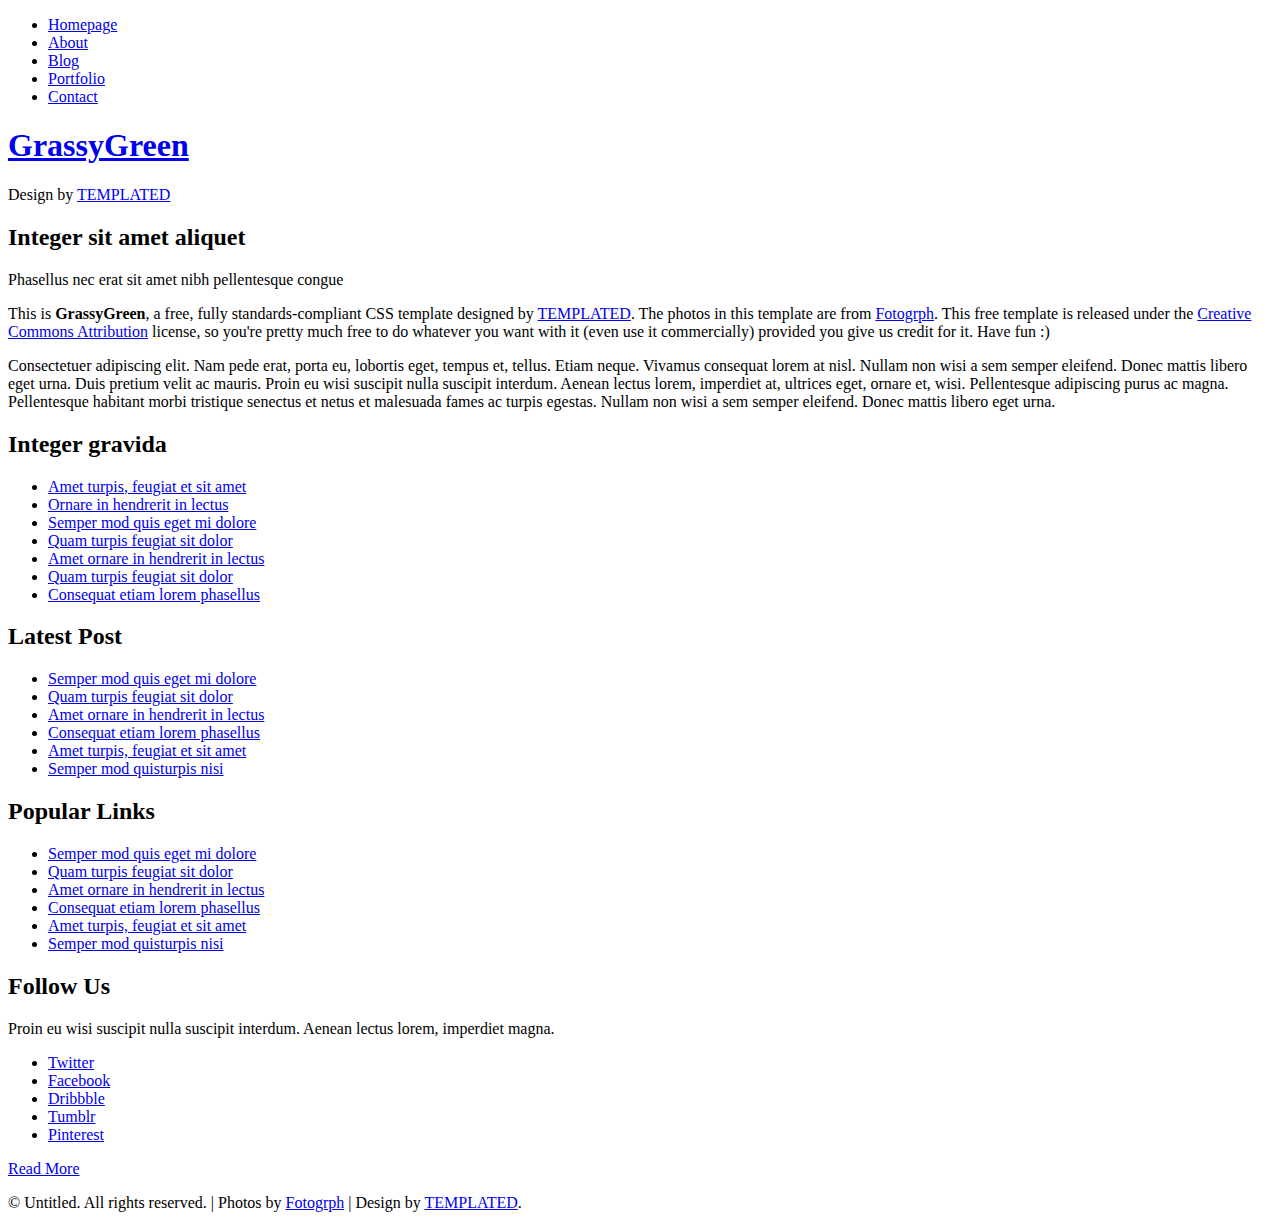
==== about/about.html @ cbaea278 "4" ====
<!DOCTYPE html PUBLIC "-//W3C//DTD XHTML 1.0 Strict//EN" "http://www.w3.org/TR/xhtml1/DTD/xhtml1-strict.dtd">
<!--
Design by TEMPLATED
http://templated.co
Released for free under the Creative Commons Attribution License

Name       : GrassyGreen 
Description: A two-column, fixed-width design with dark color scheme.
Version    : 1.0
Released   : 20140310

-->
<html xmlns="http://www.w3.org/1999/xhtml">
<head>
<meta http-equiv="Content-Type" content="text/html; charset=utf-8" />
<title>GrassyGreen</title>
<meta name="keywords" content="" />
<meta name="description" content="" />
<link href="http://fonts.googleapis.com/css?family=Raleway:400,200,500,600,700,800,300" rel="stylesheet" />
<link href="default.css" rel="stylesheet" type="text/css" media="all" />
<link href="fonts.css" rel="stylesheet" type="text/css" media="all" />
<!--[if IE 6]>
<link href="default_ie6.css" rel="stylesheet" type="text/css" />
<![endif]-->
</head>
<body>
<div id="wrapper">
	<div id="menu-wrapper">
		<div id="menu" class="container">
			<ul>
				<li><a href="/index.html">Homepage</a></li>
				<li class="current_page_item"><a href="#">About</a></li>
				<li><a href="#">Blog</a></li>
				<li><a href="#">Portfolio</a></li>
				<li><a href="#">Contact</a></li>
			</ul>
		</div>
		<!-- end #menu --> 
	<div id="header-wrapper">
		<div id="header" class="container">
			<div id="logo">
				<h1><a href="#">GrassyGreen</a></h1>
				<p>Design by <a href="http://templated.co" rel="nofollow">TEMPLATED</a></p>
			</div>
		</div>
	</div>
	</div>
	<div id="banner"></div>
	<div id="page" class="container">
		<div id="content">
			<div class="title">
				<h2>Integer sit amet aliquet</h2>
				<span class="byline">Phasellus nec erat sit amet nibh pellentesque congue</span> </div>
			<p>This is <strong>GrassyGreen</strong>, a free, fully standards-compliant CSS template designed by <a href="http://templated.co" rel="nofollow">TEMPLATED</a>. The photos in this template are from <a href="http://fotogrph.com/"> Fotogrph</a>. This free template is released under the <a href="http://templated.co/license">Creative Commons Attribution</a> license, so you're pretty much free to do whatever you want with it (even use it commercially) provided you give us credit for it. Have fun :) </p>
			<p>Consectetuer adipiscing elit. Nam pede erat, porta eu, lobortis eget, tempus et, tellus. Etiam neque. Vivamus consequat lorem at nisl. Nullam non wisi a sem semper eleifend. Donec mattis libero eget urna. Duis pretium velit ac mauris. Proin eu wisi suscipit nulla suscipit interdum. Aenean lectus lorem, imperdiet at, ultrices eget, ornare et, wisi. Pellentesque adipiscing purus ac magna. Pellentesque habitant morbi tristique senectus et netus et malesuada fames ac turpis egestas.  Nullam non wisi a sem semper eleifend. Donec mattis libero eget urna. </p>
		</div>
		<div id="sidebar">
			<div class="box2">
				<div class="title">
					<h2>Integer gravida</h2>
				</div>
				<ul class="style2">
					<li><a href="#">Amet turpis, feugiat et sit amet</a></li>
					<li><a href="#">Ornare in hendrerit in lectus</a></li>
					<li><a href="#">Semper mod quis eget mi dolore</a></li>
					<li><a href="#">Quam turpis feugiat sit dolor</a></li>
					<li><a href="#">Amet ornare in hendrerit in lectus</a></li>
					<li><a href="#">Quam turpis feugiat sit dolor</a></li>
					<li><a href="#">Consequat etiam lorem phasellus</a></li>
				</ul>
			</div>
		</div>
	</div>
</div>
	

<div id="footer-wrapper">
	<div id="footer" class="container">
		<div id="box1">
			<div class="title">
				<h2>Latest Post</h2>
			</div>
			<ul class="style1">
				<li><a href="#">Semper mod quis eget mi dolore</a></li>
				<li><a href="#">Quam turpis feugiat sit dolor</a></li>
				<li><a href="#">Amet ornare in hendrerit in lectus</a></li>
				<li><a href="#">Consequat etiam lorem phasellus</a></li>
				<li><a href="#">Amet turpis, feugiat et sit amet</a></li>
				<li><a href="#">Semper mod quisturpis nisi</a></li>
			</ul>
		</div>
		<div id="box2">
			<div class="title">
				<h2>Popular Links</h2>
			</div>
			<ul class="style1">
				<li><a href="#">Semper mod quis eget mi dolore</a></li>
				<li><a href="#">Quam turpis feugiat sit dolor</a></li>
				<li><a href="#">Amet ornare in hendrerit in lectus</a></li>
				<li><a href="#">Consequat etiam lorem phasellus</a></li>
				<li><a href="#">Amet turpis, feugiat et sit amet</a></li>
				<li><a href="#">Semper mod quisturpis nisi</a></li>
			</ul>
		</div>
		<div id="box3">
			<div class="title">
				<h2>Follow Us</h2>
			</div>
			<p>Proin eu wisi suscipit nulla suscipit interdum. Aenean lectus lorem, imperdiet magna.</p>
			<ul class="contact">
				<li><a href="#" class="icon icon-twitter"><span>Twitter</span></a></li>
				<li><a href="#" class="icon icon-facebook"><span>Facebook</span></a></li>
				<li><a href="#" class="icon icon-dribbble"><span>Dribbble</span></a></li>
				<li><a href="#" class="icon icon-tumblr"><span>Tumblr</span></a></li>
				<li><a href="#" class="icon icon-rss"><span>Pinterest</span></a></li>
			</ul>
				<a href="#" class="button">Read More</a> </div>
		</div>
	</div>
</div>
<div id="copyright" class="container">
	<p>&copy; Untitled. All rights reserved. | Photos by <a href="http://fotogrph.com/">Fotogrph</a> | Design by <a href="http://templated.co" rel="nofollow">TEMPLATED</a>.</p>
</div>
</body>
</html>
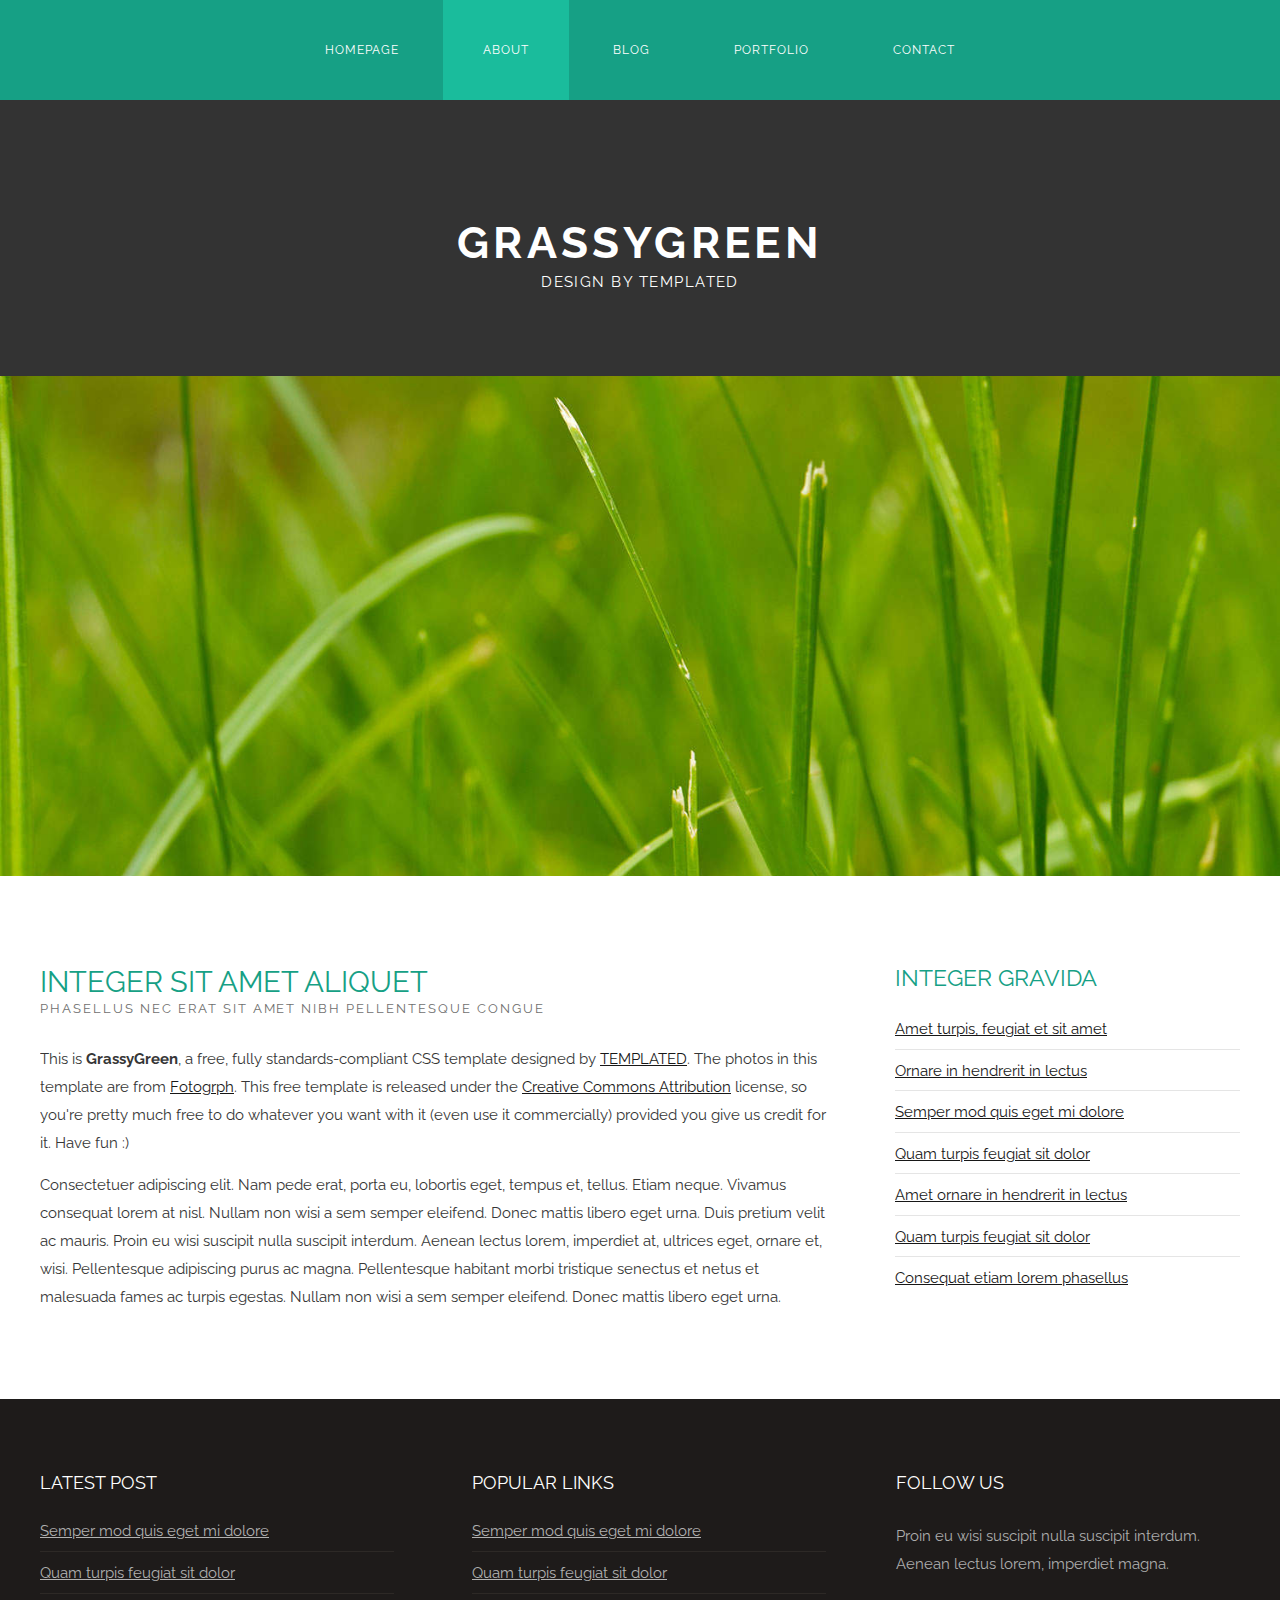
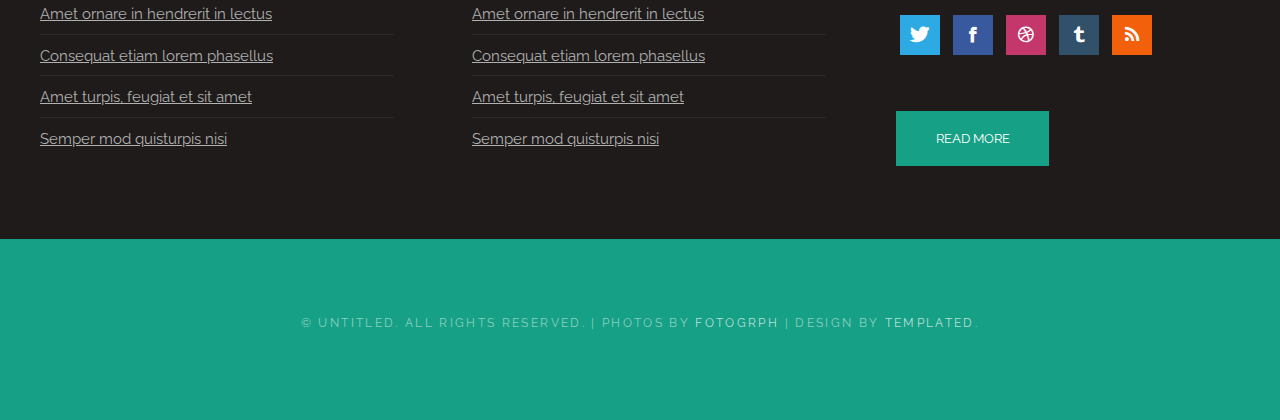
==== commit 1b298287: "4" ====
--- a/about/about.html
+++ b/about/about.html
@@ -17,8 +17,8 @@
 <meta name="keywords" content="" />
 <meta name="description" content="" />
 <link href="http://fonts.googleapis.com/css?family=Raleway:400,200,500,600,700,800,300" rel="stylesheet" />
-<link href="default.css" rel="stylesheet" type="text/css" media="all" />
-<link href="fonts.css" rel="stylesheet" type="text/css" media="all" />
+<link href="/default.css" rel="stylesheet" type="text/css" media="all" />
+<link href="/fonts.css" rel="stylesheet" type="text/css" media="all" />
 <!--[if IE 6]>
 <link href="default_ie6.css" rel="stylesheet" type="text/css" />
 <![endif]-->
--- a/default.css
+++ b/default.css
@@ -0,0 +1,598 @@
+html, body {
+	height: 100%;
+}
+
+body {
+	margin: 0px;
+	padding: 0px;
+	background: #16a085;
+	font-family: 'Raleway', sans-serif;
+	font-size: 11pt;
+	font-weight: 400;
+	color: #363636;
+}
+
+
+h1, h2, h3 {
+	margin: 0;
+	padding: 0;
+}
+
+p, ol, ul {
+	margin-top: 0px;
+}
+
+p {
+	line-height: 190%;
+}
+
+strong {
+}
+
+a {
+	color: #171717;
+}
+
+a:hover {
+	text-decoration: none;
+}
+
+a img {
+	border: none;
+}
+
+	.image
+	{
+		display: inline-block;
+	}
+	
+		.image img
+		{
+			display: block;
+			width: 100%;
+		}
+
+	.image-full
+	{
+		display: block;
+		width: 100%;
+		margin: 0 0 2em 0;
+	}
+	
+	.image-left
+	{
+		float: left;
+		margin: 0 2em 2em 0;
+	}
+	
+	.image-centered
+	{
+		display: block;
+		margin: 0 0 2em 0;
+	}
+
+		.image-centered img
+		{
+			margin: 0 auto;
+			width: auto;
+		}
+
+hr {
+	display: none;
+}
+
+
+/*********************************************************************************/
+/* List Styles                                                                   */
+/*********************************************************************************/
+
+	ul.style1
+	{
+		margin: 0;
+		padding: 0;
+		list-style: none;
+	}
+	
+	ul.style1 li
+	{
+		border-top: solid 1px #E5E5E5;
+		padding: 0.80em 0;
+	}
+	
+	ul.style1 li:first-child
+	{
+		border-top: 0;
+		padding-top: 0;
+	}
+
+	ul.style2
+	{
+		margin: 0;
+		padding: 0;
+		list-style: none;
+	}
+	
+	ul.style2 li
+	{
+		border-top: solid 1px #E5E5E5;
+		padding: 0.80em 0;
+	}
+	
+	ul.style2 li:first-child
+	{
+		border-top: 0;
+		padding-top: 0;
+	}
+
+/*********************************************************************************/
+/* Social Icon Styles                                                            */
+/*********************************************************************************/
+
+	ul.contact
+	{
+		margin: 0;
+		padding: 1.5em 0em 2.5em 0em;
+		list-style: none;
+	}
+	
+	ul.contact li
+	{
+		display: inline-block;
+		padding: 0em 0.30em;
+		font-size: 1em;
+	}
+	
+	ul.contact li span
+	{
+		display: none;
+		margin: 0;
+		padding: 0;
+	}
+	
+	ul.contact li a
+	{
+		color: #FFF;
+	}
+	
+	ul.contact li a:before
+	{
+		display: inline-block;
+		background: #3f3f3f;
+		width: 40px;
+		height: 40px;
+		line-height: 40px;
+		text-align: center;
+		color: #FFFFFF;
+	}
+	
+	ul.contact li a.icon-twitter:before { background: #2DAAE4; }
+	ul.contact li a.icon-facebook:before { background: #39599F; }
+	ul.contact li a.icon-dribbble:before { background: #C4376B;	}
+	ul.contact li a.icon-tumblr:before { background: #31516A; }
+	ul.contact li a.icon-rss:before { background: #F2600B; }
+
+
+/*********************************************************************************/
+/* Heading Titles                                                                */
+/*********************************************************************************/
+
+	.title
+	{
+		margin-bottom: 2em;
+		text-transform: uppercase;
+	}
+
+	.title h2
+	{
+		font-weight: 400;
+		font-size: 2em;
+		color: #16a085;
+	}
+	
+	.title .byline
+	{
+		letter-spacing: 0.15em;
+		text-transform: uppercase;
+		font-weight: 400;
+		font-size: 0.90em;
+		color: #6F6F6F;
+	}
+
+/** WRAPPER */
+
+#wrapper {
+	background: #FFFFFF url(images/bg01.png) repeat;
+}
+
+#footer-wrapper
+{
+	background: #0F0F0F;
+}
+
+.container {
+	width: 1200px;
+	margin: 0px auto;
+}
+
+.clearfix {
+	clear: both;
+}
+
+
+/*********************************************************************************/
+/* Wrappers                                                                      */
+/*********************************************************************************/
+
+#header-wrapper
+{
+	overflow: hidden;
+	background: url(images/bg01.png) repeat;
+	background-size: 100%;
+	padding: 6em 0em 2em 0em;
+	background: #333333;
+}
+
+
+/*********************************************************************************/
+/* Header                                                                        */
+/*********************************************************************************/
+
+	#header 
+	{
+		position: relative;
+		overflow: hidden;
+		text-align: center;
+	}
+
+/*********************************************************************************/
+/* Logo                                                                          */
+/*********************************************************************************/
+
+	#logo 
+	{
+		width: 500px;
+		height: 100px;
+		margin: 0 auto;
+		padding: 2em 0em;
+		text-transform: uppercase;
+	}
+	
+	#logo h1
+	{
+		letter-spacing: 0.10em;
+		font-size: 3em;
+	}
+	
+	#logo p 
+	{
+		letter-spacing: 0.10em;
+		color: #FFF;
+	}
+	
+	#logo a 
+	{
+		text-decoration: none;
+		color: #FFF;
+	}
+
+/*********************************************************************************/
+/* Banner                                                                        */
+/*********************************************************************************/
+
+	#banner 
+	{
+		overflow: hidden;
+		height: 500px;
+		background: url(images/pic01.jpg) no-repeat center;
+		background-size: cover;
+	}
+	
+	#banner .image
+	{
+	}
+	
+
+/** MENU */
+
+#menu-wrapper
+{
+	background: #16a085;
+}
+
+#menu {
+	overflow: hidden;
+	height: 100px;
+}
+
+#menu ul {
+	margin: 0;
+	padding: 0px 0px 0px 0px;
+	list-style: none;
+	line-height: normal;
+	text-align: center;
+}
+
+#menu li {
+	display: inline-block;
+}
+
+#menu a {
+	display: block;
+	letter-spacing: 1px;
+	padding: 0px 40px;
+	text-decoration: none;
+	text-align: center;
+	text-transform: uppercase;
+	font-size: 0.80em;
+	line-height: 100px;
+	border: none;
+	color: #FFF;
+}
+
+#menu a:hover, #menu .current_page_item a {
+	text-decoration: none;
+}
+
+#menu .current_page_item a {
+	background: #1abc9c;
+}
+
+/** PAGE */
+
+#page
+{
+	position: relative;
+	overflow: hidden;
+	padding: 6em 0em 5em 0em;
+}
+
+/** CONTENT */
+
+#content
+{
+	float: left;
+	width: 790px;
+}
+
+/*********************************************************************************/
+/* Sidebar                                                                       */
+/*********************************************************************************/
+
+	#sidebar
+	{
+		float: right;
+		width: 345px;
+	}
+	
+	#sidebar .title h2
+	{
+		font-size: 1.6em;
+	}
+	
+	#sidebar .box1
+	{
+		margin-bottom: 3em;
+	}
+
+
+/*********************************************************************************/
+/* Copyright                                                                     */
+/*********************************************************************************/
+
+	#copyright
+	{
+		overflow: hidden;
+		padding: 5em 0em;
+		text-align: center;
+	}
+	
+	#copyright p
+	{
+		letter-spacing: 0.20em;
+		text-align: center;
+		text-transform: uppercase;
+		font-size: 0.80em;
+		color: rgba(255,255,255,.5);
+	}
+	
+	#copyright a
+	{
+		text-decoration: none;
+		color: rgba(255,255,255,.7);
+	}
+
+/*********************************************************************************/
+/* Welcome                                                                       */
+/*********************************************************************************/
+
+	#welcome
+	{
+		overflow: hidden;
+		padding: 5em 0em;
+		border-bottom: 1px solid #E5E5E5;
+		text-align: center;
+	}
+	
+	#welcome h2
+	{
+		letter-spacing: 0.20em;
+		text-transform: uppercase;
+		font-size: 2.6em;
+	}
+	
+	#welcome p
+	{
+		font-size: 1.3em;
+	}
+
+	#welcome .byline
+	{
+		display: block;
+		padding: 0em 0em 1.5em 0em;
+		letter-spacing: 0.15em;
+		text-transform: uppercase;
+		font-weight: 400;
+		font-size: 1.2em;
+		color: #6F6F6F;
+	}
+
+/*********************************************************************************/
+/* Portfolio                                                                     */
+/*********************************************************************************/
+
+	#portfolio-wrapper
+	{
+		background: rgba(0,0,0,.04);
+		padding: 6em 0em;
+		color: rgba(255,255,255,.7);
+	}
+	
+	#portfolio
+	{
+		overflow: hidden;
+	}
+	
+	#portfolio .title h2
+	{
+		font-size: 1.2em;
+		color: #FFF;
+	}
+
+	#portfolio .byline
+	{
+		font-size: 1em;
+		color: #EEA7C1;
+	}
+	
+	#column1,
+	#column2,
+	#column3,
+	#column4
+	{
+		width: 282px;
+	}
+	
+	#column1,
+	#column2
+	{
+		float: left;
+		margin-right: 24px;
+	}
+	
+	#column3
+	{
+		float: left;
+	}
+	
+	#column4
+	{
+		float: right;
+	}
+	
+/*********************************************************************************/
+/* Button Style                                                                  */
+/*********************************************************************************/
+
+	.button
+	{
+		display: inline-block;
+		margin-top: 1.5em;
+		padding: 1.50em 3em 1.50em 3em;
+		background: #16a085;
+		text-decoration: none;
+		text-transform: uppercase;
+		font-weight: 400;
+		font-size: 0.90em;
+		color: #FFF;
+	}
+	
+		.button:before
+		{
+			display: inline-block;
+			width: 40px;
+			height: 40px;
+			line-height: 40px;
+			border-radius: 20px;
+			text-align: center;
+			color: #FFF;
+		}
+
+/*********************************************************************************/
+/* Footer                                                                        */
+/*********************************************************************************/
+	
+	#footer-wrapper
+	{
+		overflow: hidden;
+		padding: 5em 0em;
+		background: #1E1B1A;
+	}
+
+	#footer
+	{
+		color: #ADADAD;
+	}
+	
+	#footer .title h2
+	{
+		font-weight: 400;
+		font-size: 1.2em;
+		color: #FFF;
+	}
+
+	#footer .title
+	{
+		border-color: #2D2926 !important;
+	}
+	
+	#footer .style1 li
+	{
+		border-color: #2D2926 !important;
+	}
+	
+	#footer .style1 a
+	{
+		font-size:1em;
+		color: #B1B1B1;
+	}
+	
+	#box1
+	{
+		float: left;
+		width: 354px;
+		margin-right: 24px;
+		padding-right: 30px;
+	}
+	
+	#box2
+	{
+		float: left;
+		width: 354px;
+		margin-left: 24px;
+		padding-right: 30px;
+	}
+	
+	#box3
+	{
+		float: right;
+		width: 344px;
+		padding-left: 40px;
+	}
+
+
+
+
+
+
+
+
+
+
+
+
+
+
+
+
+
+	--- a/fonts.css
+++ b/fonts.css
@@ -0,0 +1,378 @@
+@charset 'UTF-8';
+
+@font-face
+{
+	font-family: 'FontAwesome';
+	src: url('fonts/fontawesome-webfont.eot?v=3.0.1');
+	src: url('fonts/fontawesome-webfont.eot?#iefix&v=3.0.1') format('embedded-opentype'),
+	     url('fonts/fontawesome-webfont.woff?v=3.0.1') format('woff'),
+	     url('fonts/fontawesome-webfont.ttf?v=3.0.1') format('truetype'),
+	     url('fonts/fontawesome-webfont.svg#FontAwesome') format('svg');
+	font-weight: normal;
+	font-style: normal;
+}
+
+@font-face
+{
+	font-family: 'Font-Awesome-Social';
+	src: url('fonts/fontawesome-social-webfont.eot');
+	src: url('fonts/fontawesome-social-webfont.eot?#iefix') format('embedded-opentype'),
+	     url('fonts/fontawesome-social-webfont.woff') format('woff'),
+		 url('fonts/fontawesome-social-webfont.ttf') format('truetype'),
+		 url('fonts/fontawesome-social-webfont.svg#Font-Awesome-More') format('svg');
+	font-weight: normal;
+	font-style: normal;
+}
+
+/*********************************************************************************/
+/* Icons                                                                         */
+/*********************************************************************************/
+
+	/*
+		Powered by:
+		
+		Font Awesome (http://fortawesome.github.com/Font-Awesome/)
+		Font Awesome More (http://gregoryloucas.github.com/Font-Awesome-More/)
+	*/
+
+	.icon
+	{
+		text-decoration: none;
+	}
+
+		.icon:before
+		{
+			font-size: 1.25em;
+			text-decoration: none;
+			font-family: FontAwesome;
+			font-weight: normal;
+			font-style: normal;
+			-webkit-text-rendering: optimizeLegibility;
+			-moz-text-rendering: optimizeLegibility;
+			-ms-text-rendering: optimizeLegibility;
+			-o-text-rendering: optimizeLegibility;
+			text-rendering: optimizeLegibility;
+			-webkit-font-smoothing: antialiased;
+			-moz-font-smoothing: antialiased;
+			-ms-font-smoothing: antialiased;
+			-o-font-smoothing: antialiased;
+			font-smoothing: antialiased;
+			-webkit-font-feature-settings: "liga" 1, "dlig" 1;
+			-moz-font-feature-settings: "liga=1, dlig=1";
+			-ms-font-feature-settings: "liga" 1, "dlig" 1;
+			-o-font-feature-settings: "liga" 1, "dlig" 1;
+			font-feature-settings: "liga" 1, "dlig" 1;
+		}
+
+		.icon-glass:before                { content: "\f000"; }
+		.icon-music:before                { content: "\f001"; }
+		.icon-search:before               { content: "\f002"; }
+		.icon-envelope:before             { content: "\f003"; }
+		.icon-heart:before                { content: "\f004"; }
+		.icon-star:before                 { content: "\f005"; }
+		.icon-star-empty:before           { content: "\f006"; }
+		.icon-user:before                 { content: "\f007"; }
+		.icon-film:before                 { content: "\f008"; }
+		.icon-th-large:before             { content: "\f009"; }
+		.icon-th:before                   { content: "\f00a"; }
+		.icon-th-list:before              { content: "\f00b"; }
+		.icon-ok:before                   { content: "\f00c"; }
+		.icon-remove:before               { content: "\f00d"; }
+		.icon-zoom-in:before              { content: "\f00e"; }
+
+		.icon-zoom-out:before             { content: "\f010"; }
+		.icon-off:before                  { content: "\f011"; }
+		.icon-signal:before               { content: "\f012"; }
+		.icon-cog:before                  { content: "\f013"; }
+		.icon-trash:before                { content: "\f014"; }
+		.icon-home:before                 { content: "\f015"; }
+		.icon-file:before                 { content: "\f016"; }
+		.icon-time:before                 { content: "\f017"; }
+		.icon-road:before                 { content: "\f018"; }
+		.icon-download-alt:before         { content: "\f019"; }
+		.icon-download:before             { content: "\f01a"; }
+		.icon-upload:before               { content: "\f01b"; }
+		.icon-inbox:before                { content: "\f01c"; }
+		.icon-play-circle:before          { content: "\f01d"; }
+		.icon-repeat:before               { content: "\f01e"; }
+
+		/* \f020 doesn't work in Safari. all shifted one down */
+		.icon-refresh:before              { content: "\f021"; }
+		.icon-list-alt:before             { content: "\f022"; }
+		.icon-lock:before                 { content: "\f023"; }
+		.icon-flag:before                 { content: "\f024"; }
+		.icon-headphones:before           { content: "\f025"; }
+		.icon-volume-off:before           { content: "\f026"; }
+		.icon-volume-down:before          { content: "\f027"; }
+		.icon-volume-up:before            { content: "\f028"; }
+		.icon-qrcode:before               { content: "\f029"; }
+		.icon-barcode:before              { content: "\f02a"; }
+		.icon-tag:before                  { content: "\f02b"; }
+		.icon-tags:before                 { content: "\f02c"; }
+		.icon-book:before                 { content: "\f02d"; }
+		.icon-bookmark:before             { content: "\f02e"; }
+		.icon-print:before                { content: "\f02f"; }
+
+		.icon-camera:before               { content: "\f030"; }
+		.icon-font:before                 { content: "\f031"; }
+		.icon-bold:before                 { content: "\f032"; }
+		.icon-italic:before               { content: "\f033"; }
+		.icon-text-height:before          { content: "\f034"; }
+		.icon-text-width:before           { content: "\f035"; }
+		.icon-align-left:before           { content: "\f036"; }
+		.icon-align-center:before         { content: "\f037"; }
+		.icon-align-right:before          { content: "\f038"; }
+		.icon-align-justify:before        { content: "\f039"; }
+		.icon-list:before                 { content: "\f03a"; }
+		.icon-indent-left:before          { content: "\f03b"; }
+		.icon-indent-right:before         { content: "\f03c"; }
+		.icon-facetime-video:before       { content: "\f03d"; }
+		.icon-picture:before              { content: "\f03e"; }
+
+		.icon-pencil:before               { content: "\f040"; }
+		.icon-map-marker:before           { content: "\f041"; }
+		.icon-adjust:before               { content: "\f042"; }
+		.icon-tint:before                 { content: "\f043"; }
+		.icon-edit:before                 { content: "\f044"; }
+		.icon-share:before                { content: "\f045"; }
+		.icon-check:before                { content: "\f046"; }
+		.icon-move:before                 { content: "\f047"; }
+		.icon-step-backward:before        { content: "\f048"; }
+		.icon-fast-backward:before        { content: "\f049"; }
+		.icon-backward:before             { content: "\f04a"; }
+		.icon-play:before                 { content: "\f04b"; }
+		.icon-pause:before                { content: "\f04c"; }
+		.icon-stop:before                 { content: "\f04d"; }
+		.icon-forward:before              { content: "\f04e"; }
+
+		.icon-fast-forward:before         { content: "\f050"; }
+		.icon-step-forward:before         { content: "\f051"; }
+		.icon-eject:before                { content: "\f052"; }
+		.icon-chevron-left:before         { content: "\f053"; }
+		.icon-chevron-right:before        { content: "\f054"; }
+		.icon-plus-sign:before            { content: "\f055"; }
+		.icon-minus-sign:before           { content: "\f056"; }
+		.icon-remove-sign:before          { content: "\f057"; }
+		.icon-ok-sign:before              { content: "\f058"; }
+		.icon-question-sign:before        { content: "\f059"; }
+		.icon-info-sign:before            { content: "\f05a"; }
+		.icon-screenshot:before           { content: "\f05b"; }
+		.icon-remove-circle:before        { content: "\f05c"; }
+		.icon-ok-circle:before            { content: "\f05d"; }
+		.icon-ban-circle:before           { content: "\f05e"; }
+
+		.icon-arrow-left:before           { content: "\f060"; }
+		.icon-arrow-right:before          { content: "\f061"; }
+		.icon-arrow-up:before             { content: "\f062"; }
+		.icon-arrow-down:before           { content: "\f063"; }
+		.icon-share-alt:before            { content: "\f064"; }
+		.icon-resize-full:before          { content: "\f065"; }
+		.icon-resize-small:before         { content: "\f066"; }
+		.icon-plus:before                 { content: "\f067"; }
+		.icon-minus:before                { content: "\f068"; }
+		.icon-asterisk:before             { content: "\f069"; }
+		.icon-exclamation-sign:before     { content: "\f06a"; }
+		.icon-gift:before                 { content: "\f06b"; }
+		.icon-leaf:before                 { content: "\f06c"; }
+		.icon-fire:before                 { content: "\f06d"; }
+		.icon-eye-open:before             { content: "\f06e"; }
+
+		.icon-eye-close:before            { content: "\f070"; }
+		.icon-warning-sign:before         { content: "\f071"; }
+		.icon-plane:before                { content: "\f072"; }
+		.icon-calendar:before             { content: "\f073"; }
+		.icon-random:before               { content: "\f074"; }
+		.icon-comment:before              { content: "\f075"; }
+		.icon-magnet:before               { content: "\f076"; }
+		.icon-chevron-up:before           { content: "\f077"; }
+		.icon-chevron-down:before         { content: "\f078"; }
+		.icon-retweet:before              { content: "\f079"; }
+		.icon-shopping-cart:before        { content: "\f07a"; }
+		.icon-folder-close:before         { content: "\f07b"; }
+		.icon-folder-open:before          { content: "\f07c"; }
+		.icon-resize-vertical:before      { content: "\f07d"; }
+		.icon-resize-horizontal:before    { content: "\f07e"; }
+
+		.icon-bar-chart:before            { content: "\f080"; }
+		.icon-twitter-sign:before         { content: "\f081"; }
+		.icon-facebook-sign:before        { content: "\f082"; }
+		.icon-camera-retro:before         { content: "\f083"; }
+		.icon-key:before                  { content: "\f084"; }
+		.icon-cogs:before                 { content: "\f085"; }
+		.icon-comments:before             { content: "\f086"; }
+		.icon-thumbs-up:before            { content: "\f087"; }
+		.icon-thumbs-down:before          { content: "\f088"; }
+		.icon-star-half:before            { content: "\f089"; }
+		.icon-heart-empty:before          { content: "\f08a"; }
+		.icon-signout:before              { content: "\f08b"; }
+		.icon-linkedin-sign:before        { content: "\f08c"; }
+		.icon-pushpin:before              { content: "\f08d"; }
+		.icon-external-link:before        { content: "\f08e"; }
+
+		.icon-signin:before               { content: "\f090"; }
+		.icon-trophy:before               { content: "\f091"; }
+		.icon-github-sign:before          { content: "\f092"; }
+		.icon-upload-alt:before           { content: "\f093"; }
+		.icon-lemon:before                { content: "\f094"; }
+		.icon-phone:before                { content: "\f095"; }
+		.icon-check-empty:before          { content: "\f096"; }
+		.icon-bookmark-empty:before       { content: "\f097"; }
+		.icon-phone-sign:before           { content: "\f098"; }
+		.icon-twitter:before              { content: "\f099"; }
+		.icon-facebook:before             { content: "\f09a"; }
+		.icon-github:before               { content: "\f09b"; }
+		.icon-unlock:before               { content: "\f09c"; }
+		.icon-credit-card:before          { content: "\f09d"; }
+		.icon-rss:before                  { content: "\f09e"; }
+
+		.icon-hdd:before                  { content: "\f0a0"; }
+		.icon-bullhorn:before             { content: "\f0a1"; }
+		.icon-bell:before                 { content: "\f0a2"; }
+		.icon-certificate:before          { content: "\f0a3"; }
+		.icon-hand-right:before           { content: "\f0a4"; }
+		.icon-hand-left:before            { content: "\f0a5"; }
+		.icon-hand-up:before              { content: "\f0a6"; }
+		.icon-hand-down:before            { content: "\f0a7"; }
+		.icon-circle-arrow-left:before    { content: "\f0a8"; }
+		.icon-circle-arrow-right:before   { content: "\f0a9"; }
+		.icon-circle-arrow-up:before      { content: "\f0aa"; }
+		.icon-circle-arrow-down:before    { content: "\f0ab"; }
+		.icon-globe:before                { content: "\f0ac"; }
+		.icon-wrench:before               { content: "\f0ad"; }
+		.icon-tasks:before                { content: "\f0ae"; }
+
+		.icon-filter:before               { content: "\f0b0"; }
+		.icon-briefcase:before            { content: "\f0b1"; }
+		.icon-fullscreen:before           { content: "\f0b2"; }
+
+		.icon-group:before                { content: "\f0c0"; }
+		.icon-link:before                 { content: "\f0c1"; }
+		.icon-cloud:before                { content: "\f0c2"; }
+		.icon-beaker:before               { content: "\f0c3"; }
+		.icon-cut:before                  { content: "\f0c4"; }
+		.icon-copy:before                 { content: "\f0c5"; }
+		.icon-paper-clip:before           { content: "\f0c6"; }
+		.icon-save:before                 { content: "\f0c7"; }
+		.icon-sign-blank:before           { content: "\f0c8"; }
+		.icon-reorder:before              { content: "\f0c9"; }
+		.icon-list-ul:before              { content: "\f0ca"; }
+		.icon-list-ol:before              { content: "\f0cb"; }
+		.icon-strikethrough:before        { content: "\f0cc"; }
+		.icon-underline:before            { content: "\f0cd"; }
+		.icon-table:before                { content: "\f0ce"; }
+
+		.icon-magic:before                { content: "\f0d0"; }
+		.icon-truck:before                { content: "\f0d1"; }
+		.icon-pinterest:before            { content: "\f0d2"; }
+		.icon-pinterest-sign:before       { content: "\f0d3"; }
+		.icon-google-plus-sign:before     { content: "\f0d4"; }
+		.icon-google-plus:before          { content: "\f0d5"; }
+		.icon-money:before                { content: "\f0d6"; }
+		.icon-caret-down:before           { content: "\f0d7"; }
+		.icon-caret-up:before             { content: "\f0d8"; }
+		.icon-caret-left:before           { content: "\f0d9"; }
+		.icon-caret-right:before          { content: "\f0da"; }
+		.icon-columns:before              { content: "\f0db"; }
+		.icon-sort:before                 { content: "\f0dc"; }
+		.icon-sort-down:before            { content: "\f0dd"; }
+		.icon-sort-up:before              { content: "\f0de"; }
+
+		.icon-envelope-alt:before         { content: "\f0e0"; }
+		.icon-linkedin:before             { content: "\f0e1"; }
+		.icon-undo:before                 { content: "\f0e2"; }
+		.icon-legal:before                { content: "\f0e3"; }
+		.icon-dashboard:before            { content: "\f0e4"; }
+		.icon-comment-alt:before          { content: "\f0e5"; }
+		.icon-comments-alt:before         { content: "\f0e6"; }
+		.icon-bolt:before                 { content: "\f0e7"; }
+		.icon-sitemap:before              { content: "\f0e8"; }
+		.icon-umbrella:before             { content: "\f0e9"; }
+		.icon-paste:before                { content: "\f0ea"; }
+		.icon-lightbulb:before            { content: "\f0eb"; }
+		.icon-exchange:before             { content: "\f0ec"; }
+		.icon-cloud-download:before       { content: "\f0ed"; }
+		.icon-cloud-upload:before         { content: "\f0ee"; }
+
+		.icon-user-md:before              { content: "\f0f0"; }
+		.icon-stethoscope:before          { content: "\f0f1"; }
+		.icon-suitcase:before             { content: "\f0f2"; }
+		.icon-bell-alt:before             { content: "\f0f3"; }
+		.icon-coffee:before               { content: "\f0f4"; }
+		.icon-food:before                 { content: "\f0f5"; }
+		.icon-file-alt:before             { content: "\f0f6"; }
+		.icon-building:before             { content: "\f0f7"; }
+		.icon-hospital:before             { content: "\f0f8"; }
+		.icon-ambulance:before            { content: "\f0f9"; }
+		.icon-medkit:before               { content: "\f0fa"; }
+		.icon-fighter-jet:before          { content: "\f0fb"; }
+		.icon-beer:before                 { content: "\f0fc"; }
+		.icon-h-sign:before               { content: "\f0fd"; }
+		.icon-plus-sign-alt:before        { content: "\f0fe"; }
+
+		.icon-double-angle-left:before    { content: "\f100"; }
+		.icon-double-angle-right:before   { content: "\f101"; }
+		.icon-double-angle-up:before      { content: "\f102"; }
+		.icon-double-angle-down:before    { content: "\f103"; }
+		.icon-angle-left:before           { content: "\f104"; }
+		.icon-angle-right:before          { content: "\f105"; }
+		.icon-angle-up:before             { content: "\f106"; }
+		.icon-angle-down:before           { content: "\f107"; }
+		.icon-desktop:before              { content: "\f108"; }
+		.icon-laptop:before               { content: "\f109"; }
+		.icon-tablet:before               { content: "\f10a"; }
+		.icon-mobile-phone:before         { content: "\f10b"; }
+		.icon-circle-blank:before         { content: "\f10c"; }
+		.icon-quote-left:before           { content: "\f10d"; }
+		.icon-quote-right:before          { content: "\f10e"; }
+
+		.icon-spinner:before              { content: "\f110"; }
+		.icon-circle:before               { content: "\f111"; }
+		.icon-reply:before                { content: "\f112"; }
+		.icon-github-alt:before           { content: "\f113"; }
+		.icon-folder-close-alt:before     { content: "\f114"; }
+		.icon-folder-open-alt:before      { content: "\f115"; }
+
+		.icon-blogger-sign:before,.icon-blogger:before,.icon-delicious:before,.icon-dribbble-sign:before,.icon-dribbble:before,.icon-dropbox:before,.icon-drupal:before,.icon-evernote-sign:before,.icon-evernote:before,.icon-flickr-sign:before,.icon-flickr:before,.icon-forrst-sign:before,.icon-forrst:before,.icon-foursquare-sign:before,.icon-foursquare:before,.icon-git-fork:before,.icon-hacker-news:before,.icon-instagram:before,.icon-lastfm-sign:before,.icon-lastfm:before,.icon-paypal:before,.icon-picasa-sign:before,.icon-picasa:before,.icon-reddit:before,.icon-share-this-sign:before,.icon-share-this:before,.icon-skype:before,.icon-soundcloud:before,.icon-spotify:before,.icon-stack-overflow:before,.icon-tumblr-sign:before,.icon-tumblr:before,.icon-vimeo-sign:before,.icon-vimeo:before,.icon-wordpress-sign:before,.icon-wordpress:before,.icon-yelp-sign:before,.icon-yelp:before,.icon-youtube-sign:before,.icon-youtube:before              {font-family:'Font-Awesome-Social'; }
+
+		.icon-dropbox:before              { content: "\f300"; }
+		.icon-drupal:before               { content: "\f301"; }
+		.icon-git-fork:before             { content: "\f302"; }
+		.icon-instagram:before            { content: "\f303"; }
+		.icon-share-this-sign:before      { content: "\f304"; }
+		.icon-share-this:before           { content: "\f305"; }
+		.icon-foursquare-sign:before      { content: "\f306"; }
+		.icon-foursquare:before           { content: "\f307"; }
+		.icon-hacker-news:before          { content: "\f308"; }
+		.icon-skype:before                { content: "\f309"; }
+		.icon-spotify:before              { content: "\f30a"; }
+		.icon-soundcloud:before           { content: "\f30b"; }
+		.icon-paypal:before               { content: "\f30c"; }
+		.icon-youtube-sign:before         { content: "\f30d"; }
+		.icon-youtube:before              { content: "\f30e"; }
+		.icon-reddit:before               { content: "\f30f"; }
+		.icon-blogger-sign:before         { content: "\f310"; }
+		.icon-blogger:before              { content: "\f311"; }
+		.icon-dribbble-sign:before        { content: "\f312"; }
+		.icon-dribbble:before             { content: "\f313"; }
+		.icon-evernote-sign:before        { content: "\f314"; }
+		.icon-evernote:before             { content: "\f315"; }
+		.icon-flickr-sign:before          { content: "\f316"; }
+		.icon-flickr:before               { content: "\f317"; }
+		.icon-forrst-sign:before          { content: "\f318"; }
+		.icon-forrst:before               { content: "\f319"; }
+		.icon-delicious:before            { content: "\f31a"; }
+		.icon-lastfm-sign:before          { content: "\f31b"; }
+		.icon-lastfm:before               { content: "\f31c"; }
+		.icon-picasa-sign:before          { content: "\f31d"; }
+		.icon-picasa:before               { content: "\f31e"; }
+		.icon-stack-overflow:before       { content: "\f320"; }
+		.icon-tumblr-sign:before          { content: "\f321"; }
+		.icon-tumblr:before               { content: "\f322"; }
+		.icon-vimeo-sign:before           { content: "\f323"; }
+		.icon-vimeo:before                { content: "\f324"; }
+		.icon-wordpress-sign:before       { content: "\f325"; }
+		.icon-wordpress:before            { content: "\f326"; }
+		.icon-yelp-sign:before            { content: "\f327"; }
+		.icon-yelp:before                 { content: "\f328"; }
+		.icon-cloud-upload:before		  { content: "\f0ee"; }
+		.icon-cloud-download:before		  { content: "\f0ed"; }
